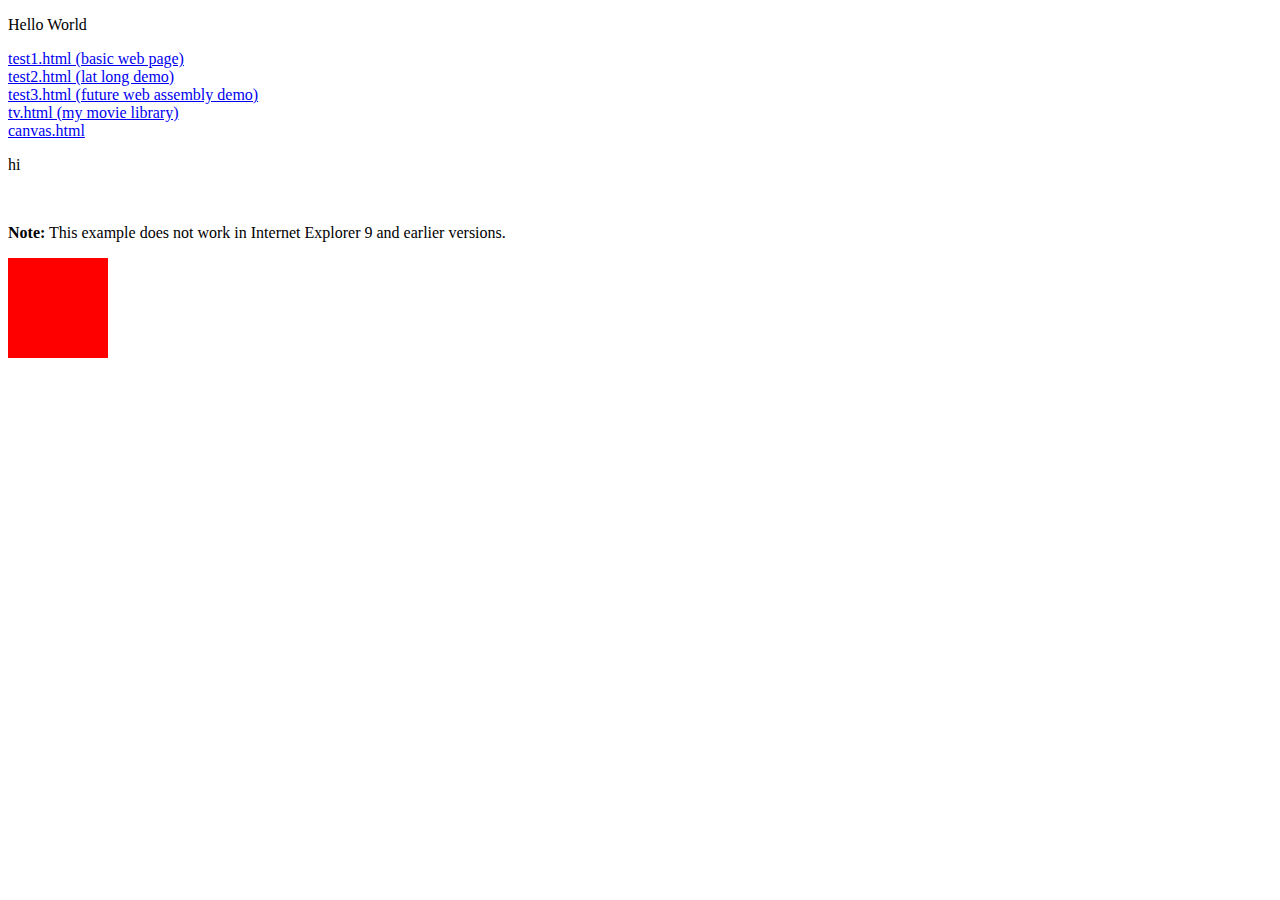
==== index.html @ 2eab11b7 "Update index.html" ====
<!DOCTYPE html>
<head>
	<title>Eddie Villa's Homepage</title>
	<style> 
		div {
		  width: 100px;
		  height: 100px;
		  background-color: red;
		  position: relative;
		  animation: myfirst 5s linear 2s infinite alternate;
		}

		@keyframes myfirst {
		  0%   {background-color:red; left:0px; top:0px;}
		  25%  {background-color:yellow; left:200px; top:0px;}
		  50%  {background-color:blue; left:200px; top:200px;}
		  75%  {background-color:green; left:0px; top:200px;}
		  100% {background-color:red; left:0px; top:0px;}
		}
	</style>
</head>
<body>
	<p>Hello World</p>
	<a href="https://eddievilla.github.io/-/test1.html">test1.html (basic web page)</a> <br>
	<a href="https://eddievilla.github.io/-/test2.html">test2.html (lat long demo)</a> <br>	
	<a href="https://eddievilla.github.io/-/test2.html">test3.html (future web assembly demo)</a> <br>
	<a href="https://eddievilla.github.io/-/tv.html">tv.html (my movie library)</a> <br>
	<a href="https://eddievilla.github.io/-/canvas.html">canvas.html</a> <br>
	<p>hi</p> <br>
	<p><b>Note:</b> This example does not work in Internet Explorer 9 and earlier versions.</p>
	<div></div>
</body>
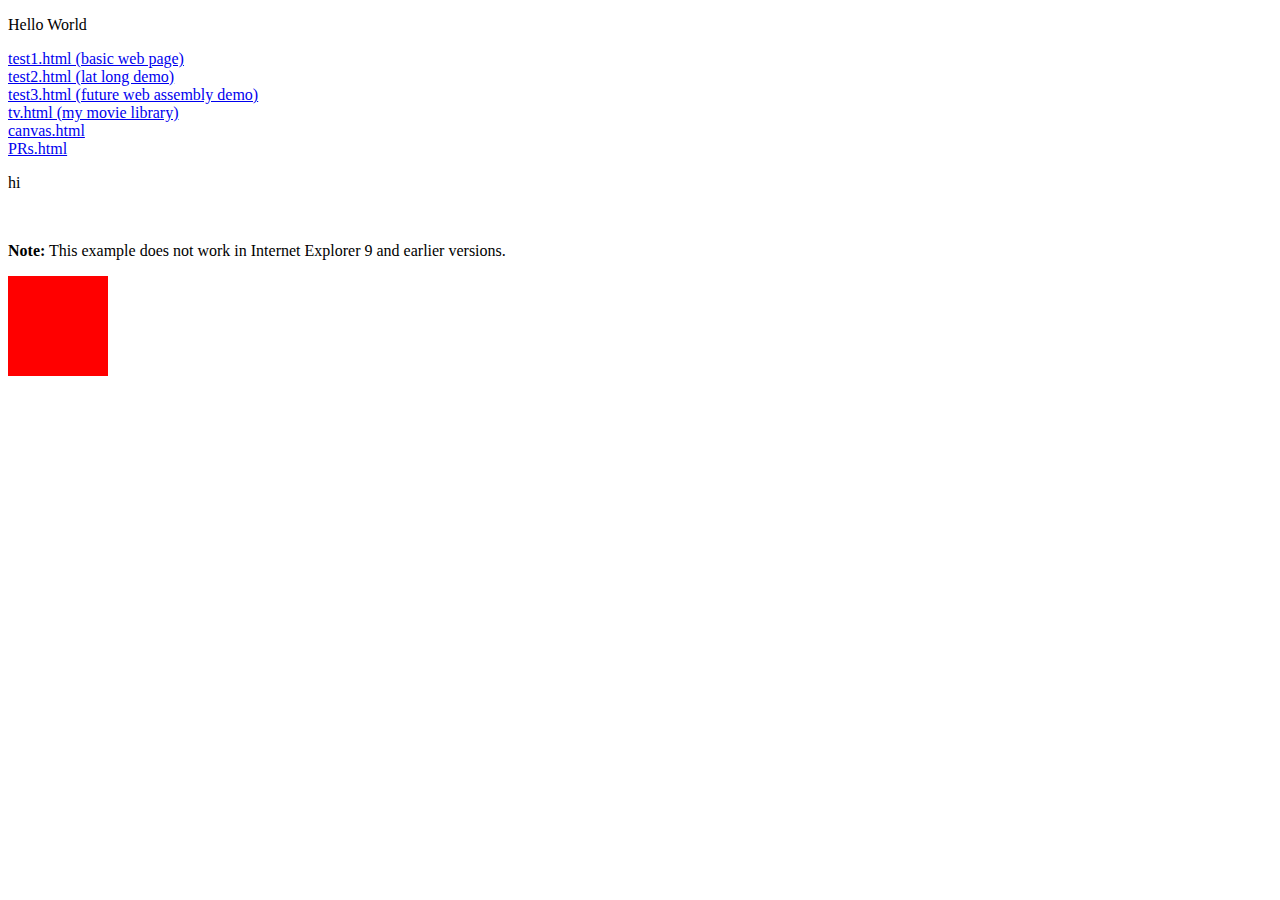
==== commit 8b94fc25: "added link to PRs.html" ====
--- a/index.html
+++ b/index.html
@@ -26,6 +26,7 @@
 	<a href="https://eddievilla.github.io/-/test2.html">test3.html (future web assembly demo)</a> <br>
 	<a href="https://eddievilla.github.io/-/tv.html">tv.html (my movie library)</a> <br>
 	<a href="https://eddievilla.github.io/-/canvas.html">canvas.html</a> <br>
+	<a href="https://eddievilla.github.io/-/PRs.html">PRs.html</a> <br>
 	<p>hi</p> <br>
 	<p><b>Note:</b> This example does not work in Internet Explorer 9 and earlier versions.</p>
 	<div></div>
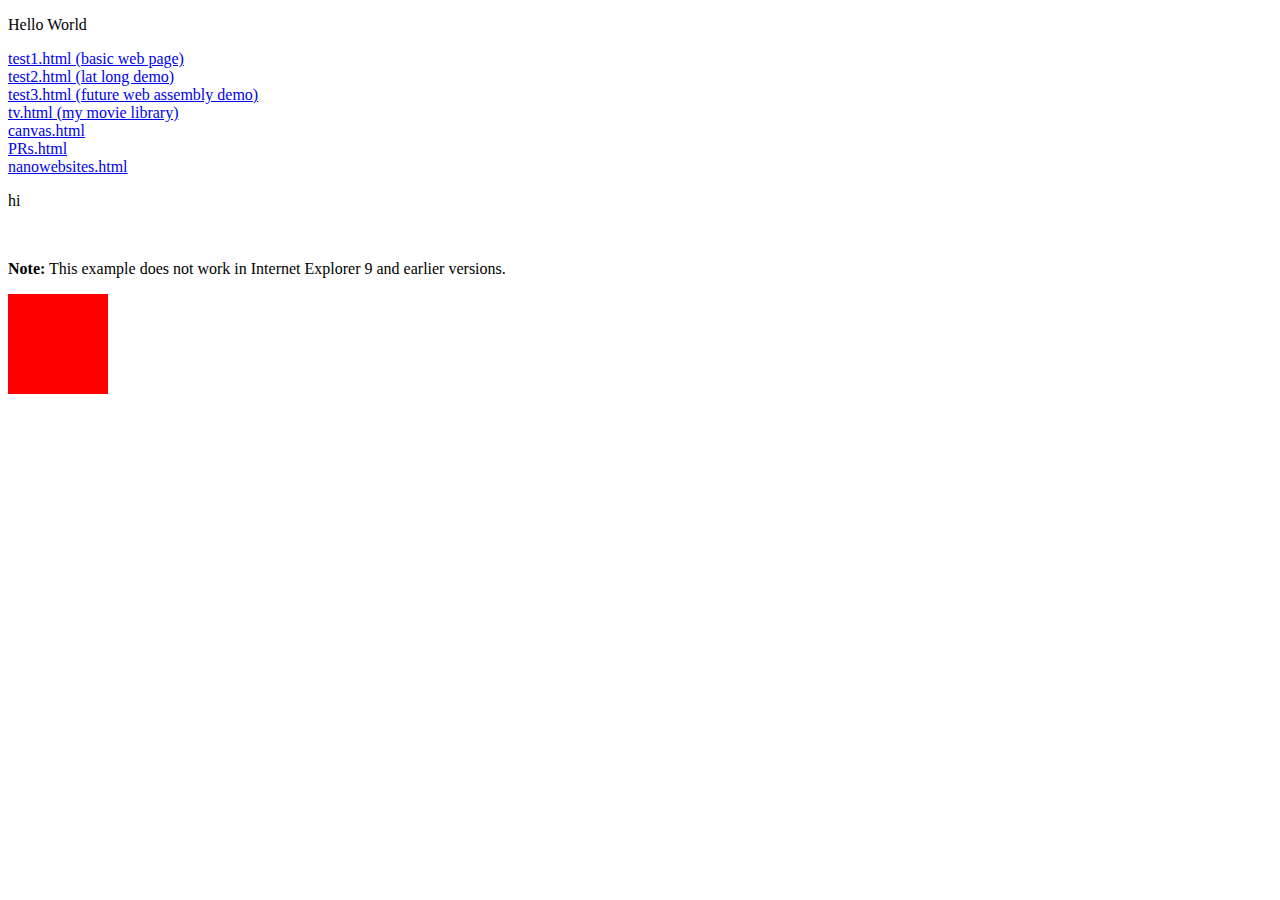
==== commit 1af784ca: "added nanowebsites skeleton" ====
--- a/index.html
+++ b/index.html
@@ -27,6 +27,7 @@
 	<a href="https://eddievilla.github.io/-/tv.html">tv.html (my movie library)</a> <br>
 	<a href="https://eddievilla.github.io/-/canvas.html">canvas.html</a> <br>
 	<a href="https://eddievilla.github.io/-/PRs.html">PRs.html</a> <br>
+	<a href="nanowebsites.html">nanowebsites.html</a> <br>
 	<p>hi</p> <br>
 	<p><b>Note:</b> This example does not work in Internet Explorer 9 and earlier versions.</p>
 	<div></div>
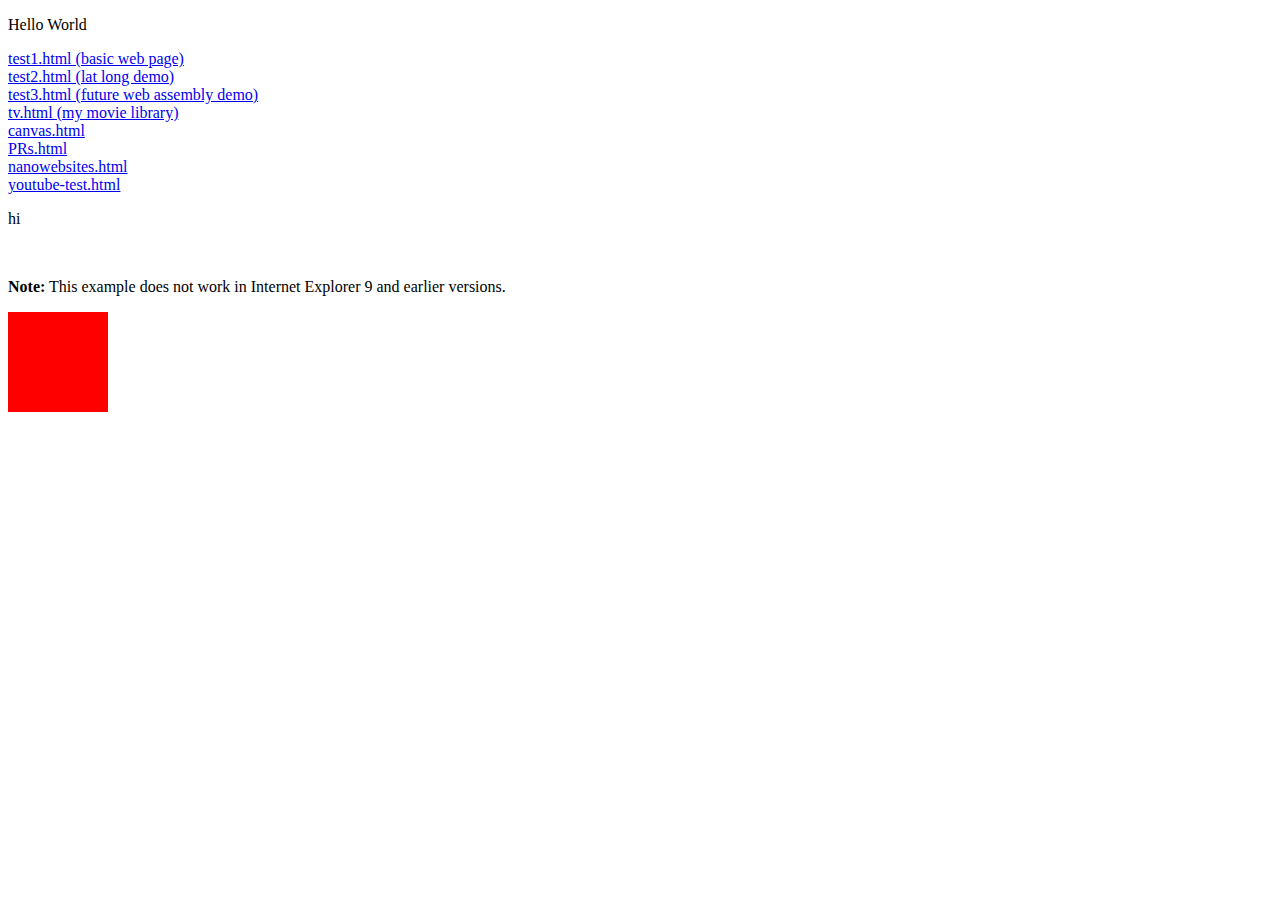
==== commit 12d0b24d: "Update index.html" ====
--- a/index.html
+++ b/index.html
@@ -28,6 +28,7 @@
 	<a href="https://eddievilla.github.io/-/canvas.html">canvas.html</a> <br>
 	<a href="https://eddievilla.github.io/-/PRs.html">PRs.html</a> <br>
 	<a href="nanowebsites.html">nanowebsites.html</a> <br>
+	<a href="youtube-test.html">youtube-test.html</a> <br>
 	<p>hi</p> <br>
 	<p><b>Note:</b> This example does not work in Internet Explorer 9 and earlier versions.</p>
 	<div></div>
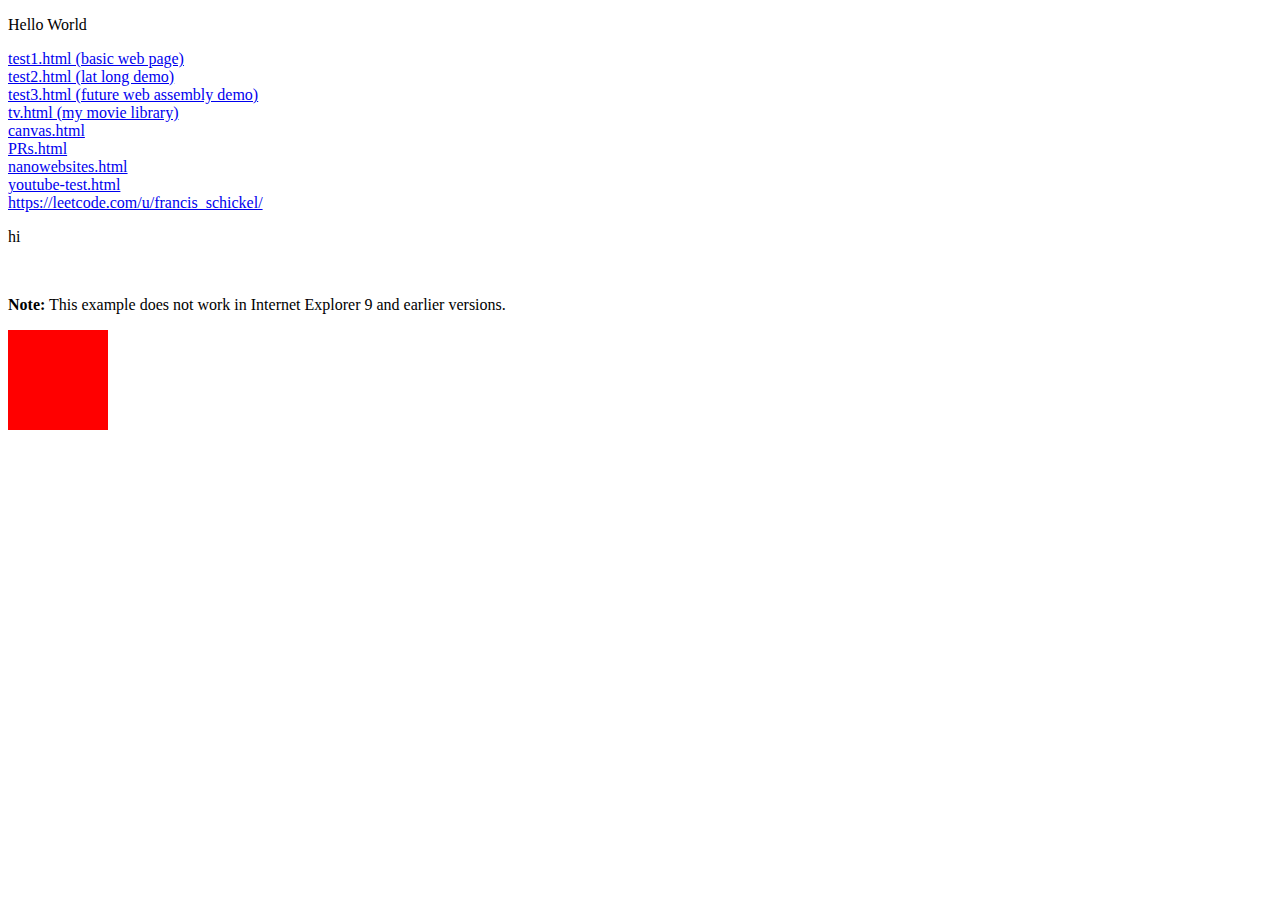
==== commit f99e2fbd: "Update index.html" ====
--- a/index.html
+++ b/index.html
@@ -18,6 +18,8 @@
 		  100% {background-color:red; left:0px; top:0px;}
 		}
 	</style>
+	<link rel="apple-touch-icon" sizes="180x180" href="apple-touch-icon-180x180.png">
+	<link rel="icon" type="image/png" href="favicon-192x192.png" sizes="192x192">
 </head>
 <body>
 	<p>Hello World</p>
@@ -29,6 +31,7 @@
 	<a href="https://eddievilla.github.io/-/PRs.html">PRs.html</a> <br>
 	<a href="nanowebsites.html">nanowebsites.html</a> <br>
 	<a href="youtube-test.html">youtube-test.html</a> <br>
+	<a href="https://leetcode.com/u/francis_schickel/">https://leetcode.com/u/francis_schickel/</a> <br>
 	<p>hi</p> <br>
 	<p><b>Note:</b> This example does not work in Internet Explorer 9 and earlier versions.</p>
 	<div></div>
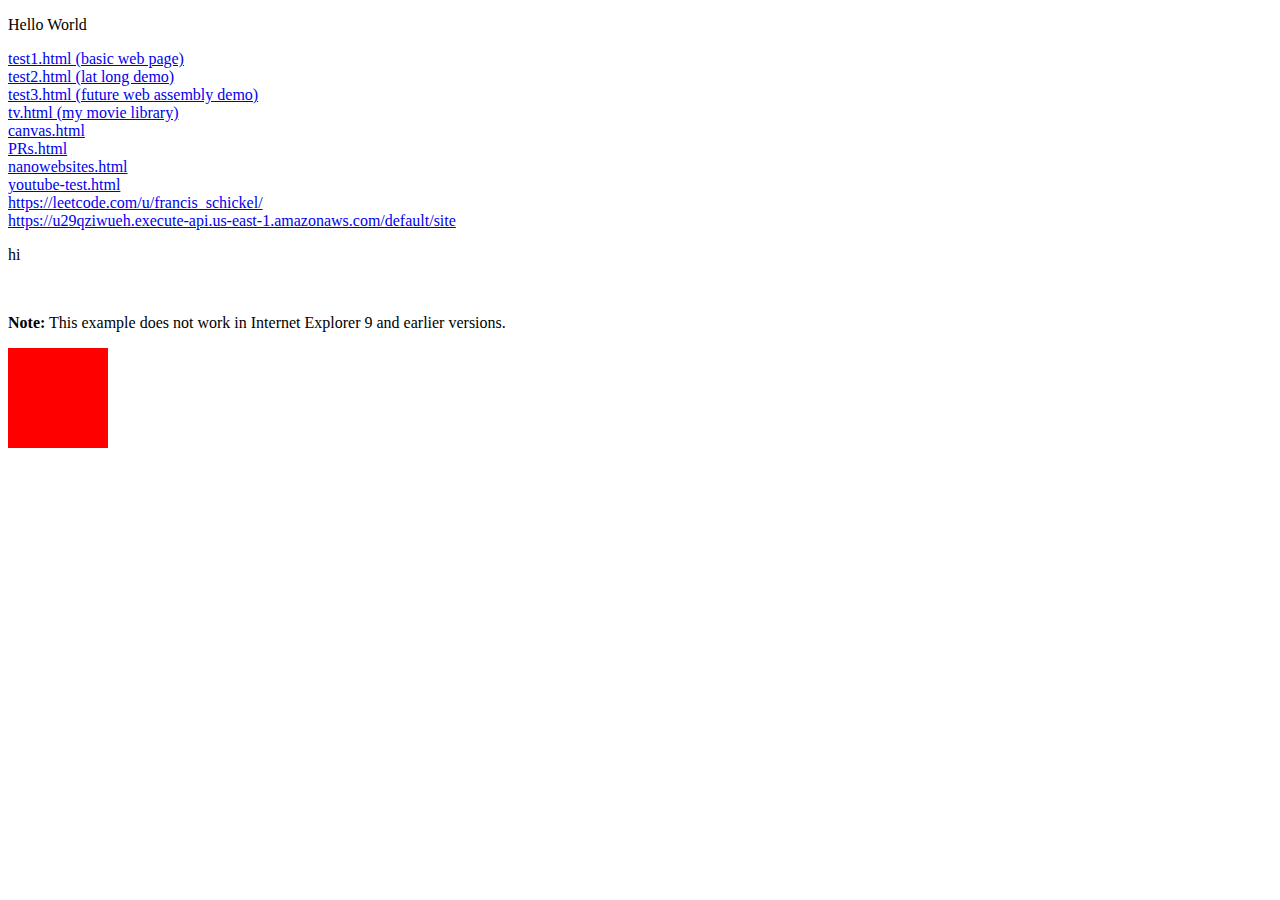
==== commit 09470d09: "Update index.html" ====
--- a/index.html
+++ b/index.html
@@ -32,6 +32,7 @@
 	<a href="nanowebsites.html">nanowebsites.html</a> <br>
 	<a href="youtube-test.html">youtube-test.html</a> <br>
 	<a href="https://leetcode.com/u/francis_schickel/">https://leetcode.com/u/francis_schickel/</a> <br>
+	<a href="https://u29qziwueh.execute-api.us-east-1.amazonaws.com/default/site">https://u29qziwueh.execute-api.us-east-1.amazonaws.com/default/site</a> <br>
 	<p>hi</p> <br>
 	<p><b>Note:</b> This example does not work in Internet Explorer 9 and earlier versions.</p>
 	<div></div>
